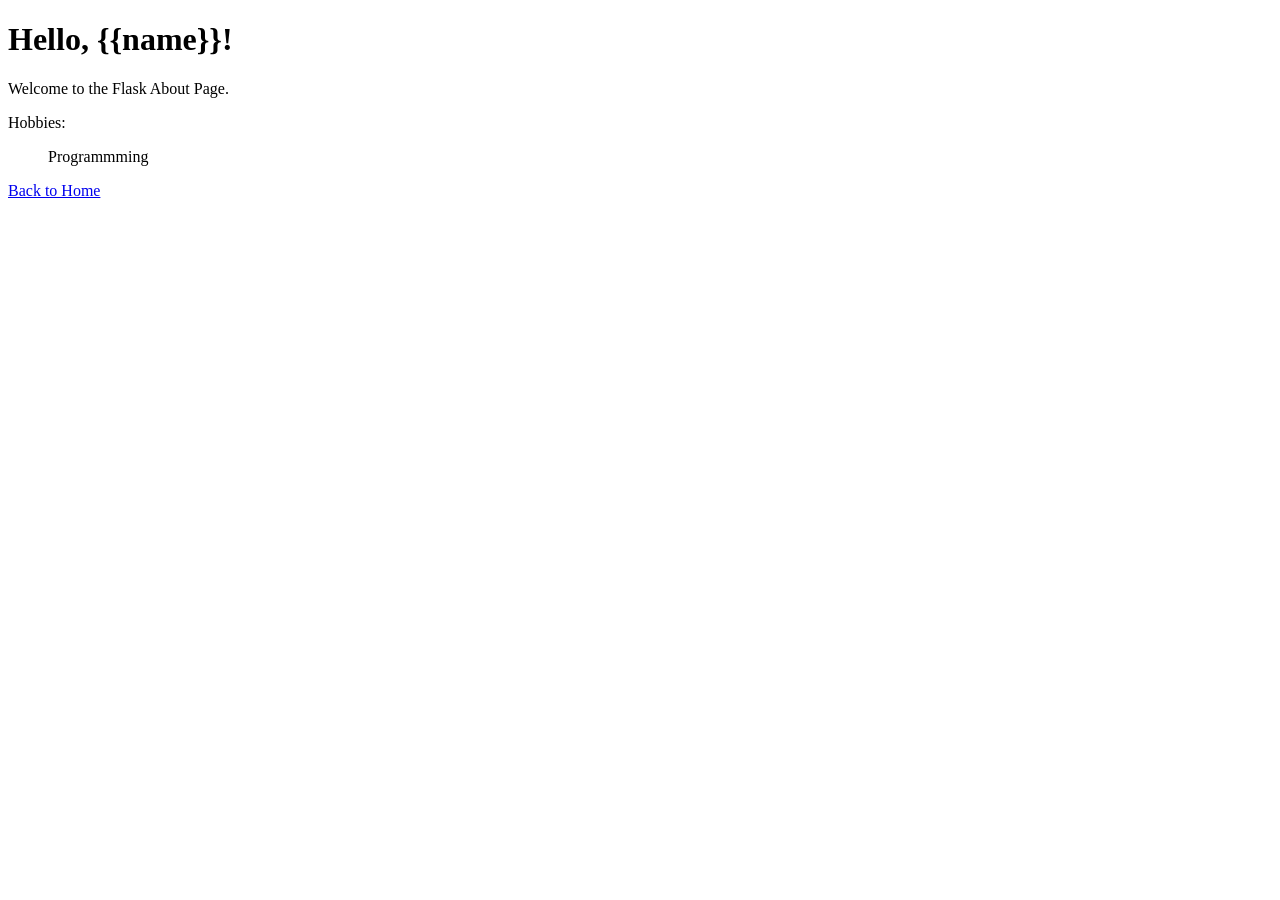
==== templates/about.html @ 7acb7576 "all new files" ====
<!DOCTYPE html>
<html>
    <head>
        <title>About Page</title>

    </head>
    <body>
        <h1>Hello, {{name}}!</h1>
        <p>Welcome to the Flask About Page.</p>
        <p>Hobbies:</p>
        <ul>Programmming</ul>
        <a href="/">Back to Home</a>
    </body>
    </html>
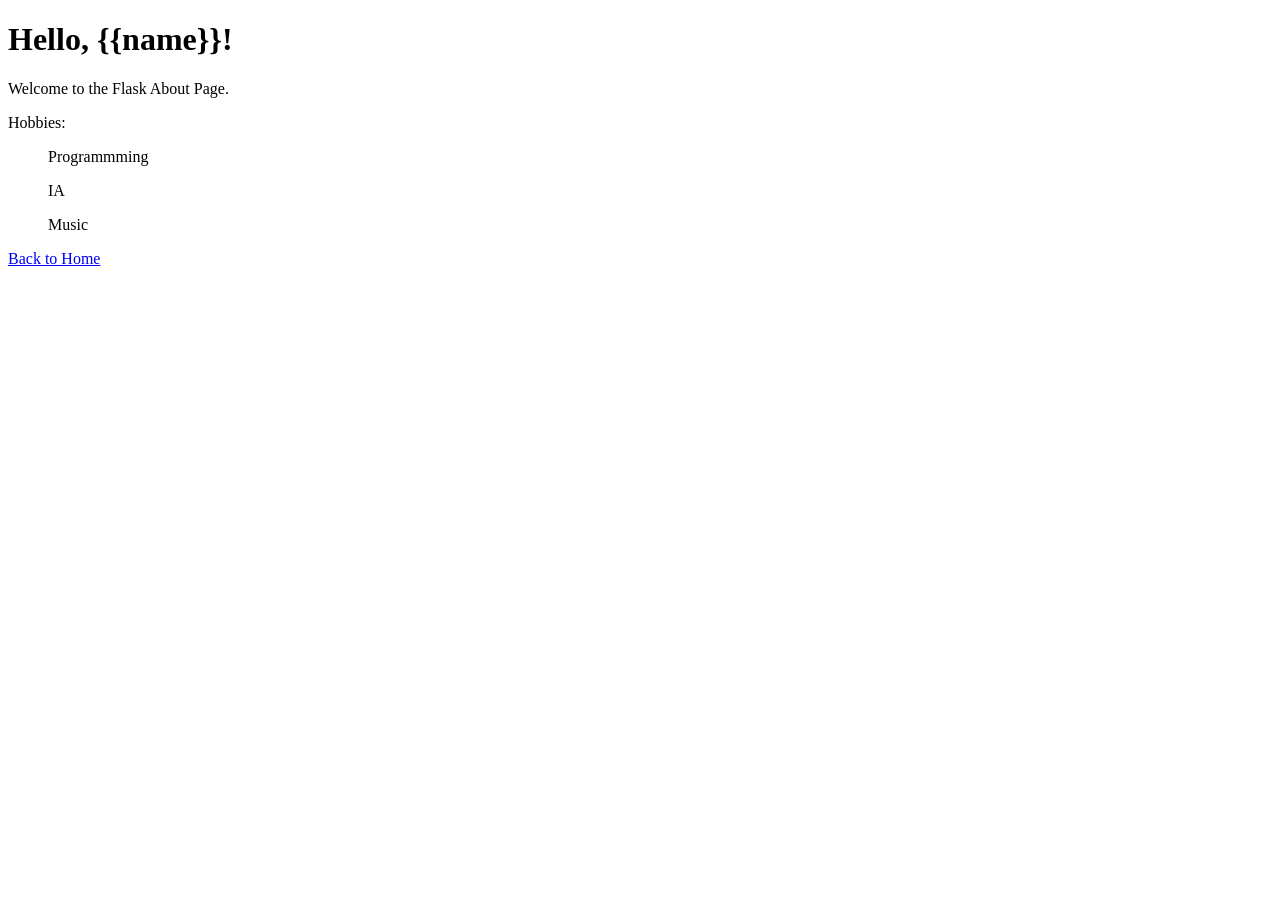
==== commit 950d3760: "2 hobbies added" ====
--- a/templates/about.html
+++ b/templates/about.html
@@ -9,6 +9,8 @@
         <p>Welcome to the Flask About Page.</p>
         <p>Hobbies:</p>
         <ul>Programmming</ul>
-        <a href="/">Back to Home</a>
+        <ul>IA</ul>
+		<ul>Music</ul>
+		<a href="/">Back to Home</a>
     </body>
     </html>
